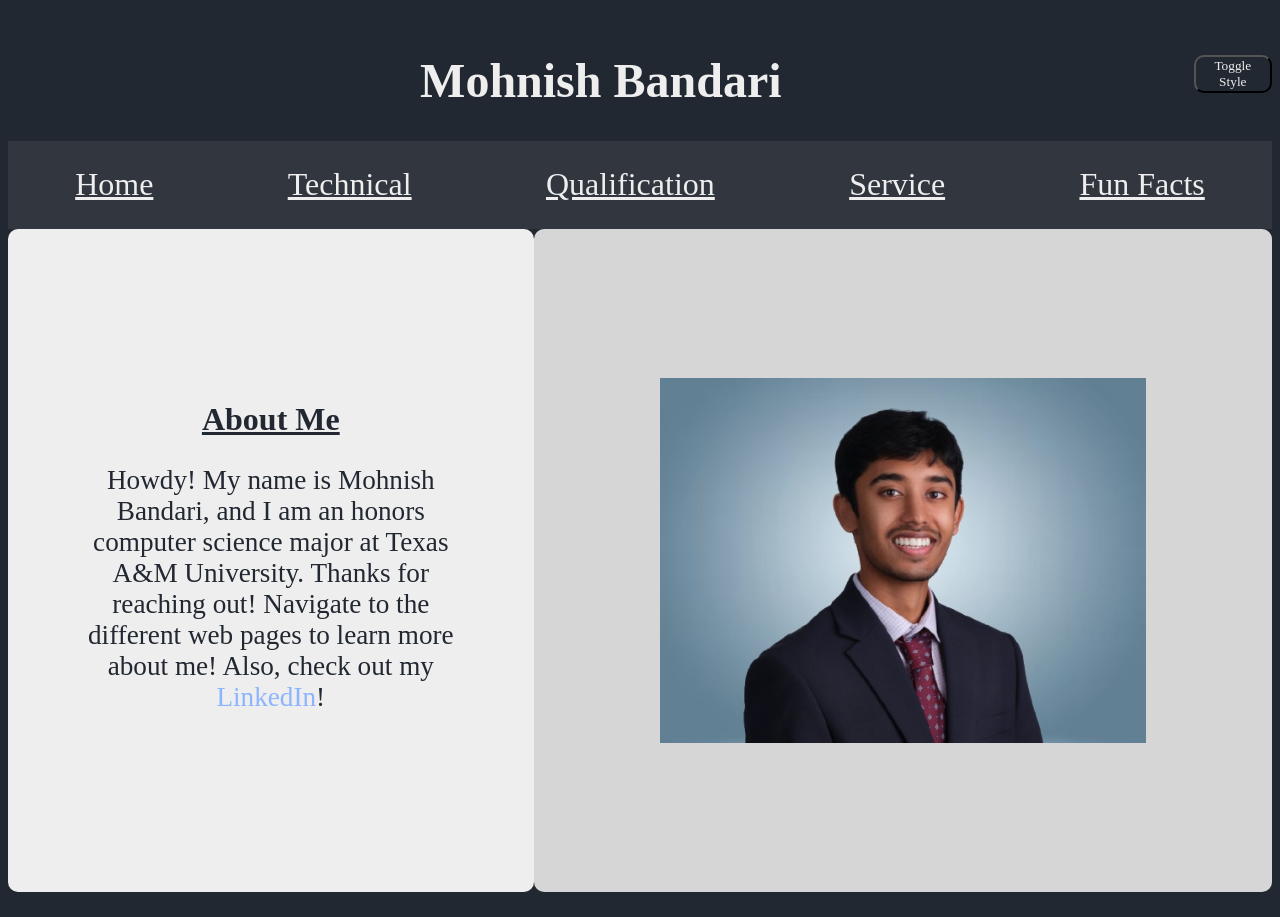
==== index.html @ 95108fb2 "Website content" ====
<!DOCTYPE HTML PUBLIC "-//W3C//DTD HTML 4.01 Transitional//EN">
<html>

<head>
  <title>Mohnish Bandari</title>
  <meta http-equiv="Content-Type" content="text/html; charset=iso-8859-1">
  <link id="main-ind" rel="stylesheet" href="index.css">
</head>

<body>
  <div class="top-bar">
    <div class="whole">
      <h1 class="title"><a href="index.html">Mohnish Bandari</a></h1>
      <div class="butdiv">
        <button onclick="toggleStyleSheet()" type="button">Toggle Style</button>
      </div>
    </div>
    <div class="navbar">
      <div class="link-div">
        <a class="links" href="index.html">Home</a>
      </div>
      <div class="link-div">
        <a class="links" href="technical.html">Technical</a>
      </div>
      <div class="link-div">
        <a class="links" href="qualifications.html">Qualification</a>
      </div>
      <div class="link-div">
        <a class="links" href="service.html">Service</a>
      </div>
      <div class="link-div">
        <a class="links" href="facts.html">Fun Facts</a>
      </div>
    </div>
  </div>
  <div class="container">
    <div class="about-text">
      <h2 class="about">About Me</h2>
      <p class="me">
        Howdy! My name is Mohnish Bandari, and I am an honors computer science major at Texas A&M University. Thanks for
        reaching out! Navigate to the different web pages to learn more about me! Also,
        check out my <a class="embed" href="https://www.linkedin.com/in/mohnishbandari/">LinkedIn</a>!
      </p>
    </div>
    <div class="profilepic"><img class="pp" src="img/mohnish.jpg" alt="Me"></div>
  </div>
</body>
<script src="functions.js"></script>

</html>
---- index.css ----
/* Originally I thought the second style would simply be switching the colors which is why my css is 
set up to where all of the colors are at the top */
.links,
.title,
.myport,
.vol {
    color: #EEEEEE;
}

.whole {
    background-color: #222831;
}

.navbar {
    background-color: #31363F;
}

.about-text,
.qual-text,
.project {
    background-color: #EEEEEE;
}

.portholder {
    background-color: #6f7279;
}

.about-text,
.qual-text,
.project {
    color: #222831;
}

.profilepic,
.resume,
.service {
    background-color: #d6d6d6;
}

body {
    background-color: #222831;
}

.title {
    font-size: 3em;
    width: 100%;
    margin-bottom: 20px;
    text-align: center;
}

a {
    color: #EEEEEE;
    text-decoration: none;
}

.whole {
    height: 15%;
    display: flex;
    justify-content: center;
    align-items: center;
}

.navbar {
    display: flex;
    flex-wrap: nowrap;
    width: 100%;
    justify-content: space-around;
    align-items: center;
    height: 10%;
}

.links {
    font-size: 2rem;
    text-decoration: underline;
}

.container,
.container2 {
    display: flex;
    height: 75%;
    margin-bottom: 2%;
}

.about-text {
    padding: 20px;
}

.about-text,
.techcontent {
    flex: 1;
    display: flex;
    flex-direction: column;
    justify-content: center;
    align-items: center;
    text-align: center;
    border-radius: 10px;
}

.profilepic {
    flex: 1;
    padding-left: 10%;
    padding-right: 10%;
    border-radius: 10px;
    display: flex;
    justify-content: center;
    align-items: center;
}

.icon {
    width: 30%;
    margin: 2%;
}

.wordle-icon {
    height: 70%;
    margin-left: 2%;
    margin-right: 2%;
}

.go-icon {
    width: 40%;
    margin-left: 2%;
    margin-right: 2%;
}

.pp {
    max-width: 100%;
    height: auto;
}

.about {
    font-size: 2em;
    text-decoration: underline;
    margin-top: 4%;
    margin-bottom: 0px;
}

.me {
    font-size: 1.7em;
    padding-left: 12%;
    padding-right: 12%;
}

.tech-text {
    font-size: 1.4em;
    padding-left: 4%;
    padding-right: 4%;
}

.portholder {
    display: flex;
    justify-content: center;
    align-items: center;
    border-radius: 10px;
    height: 10%;
}

.myport,
.vol {
    text-align: center;
    margin: 0%;
    width: 100%;
}

.splitcont {
    display: flex;
    height: 170%;
}

.qual-text {
    width: 40%;
    border-radius: 10px;
    padding-left: 2%;
    padding-right: 2%;
    font-size: 1.35em;
    text-align: center;
}

.qual-text h2 {
    text-decoration: underline;
}

.resume {
    display: flex;
    flex-direction: column;
    width: 60%;
    padding-left: 2%;
    padding-right: 2%;
    padding-bottom: 2%;
    border-radius: 10px;
    font-size: 1.35em;
    text-align: center;
    text-decoration: underline;
}

.resume iframe {
    flex: 1;
    width: 100%;
    height: 87%;
}

.project {
    display: flex;
    flex-direction: column;
    flex: 1;
    align-items: center;
    text-align: center;
    border-radius: 10px;
}

.service-header {
    font-size: 2em;
    text-decoration: underline;
    margin-top: 4%;
    margin-bottom: 4%;
}

.volunteer {
    flex: 1;
    display: flex;
    justify-content: center;
    align-items: center;
}

.service {
    flex: 1;
    padding-left: 7%;
    padding-right: 7%;
    border-radius: 10px;
    justify-content: center;
    align-content: center;
    text-align: center;
    font-size: 1.4em;
    margin: 0;
}

.vol {
    font-size: 1.5em;
}

.kcb,
.boyscout {
    width: 80%;
    margin-bottom: 15%;
}

.humanwho {
    width: 70%;
    margin-bottom: 15%;
}

.bigevent {
    width: 95%;
    margin-bottom: 15%;
}

.embed {
    color: rgb(140, 180, 255);
}

.embed:hover {
    text-decoration: underline;
}

button {
    font-family: 'Times New Roman', Times, serif;
    border-radius: 10px;
    color: #EEEEEE;
    background-color: #222831;
}

.prompt-text {
    display: flex;
    flex-direction: column;
    justify-content: center;
    align-items: center;
    background-color: #d6d6d6;
    color: #31363F;
}

.prompt-text h1 {
    margin-bottom: 15%;
}

.prompt-text h3 {
    margin-top: 0;
    margin-bottom: 2%;
    padding-left: 15%;
    padding-right: 15%;
    text-align: center;
}
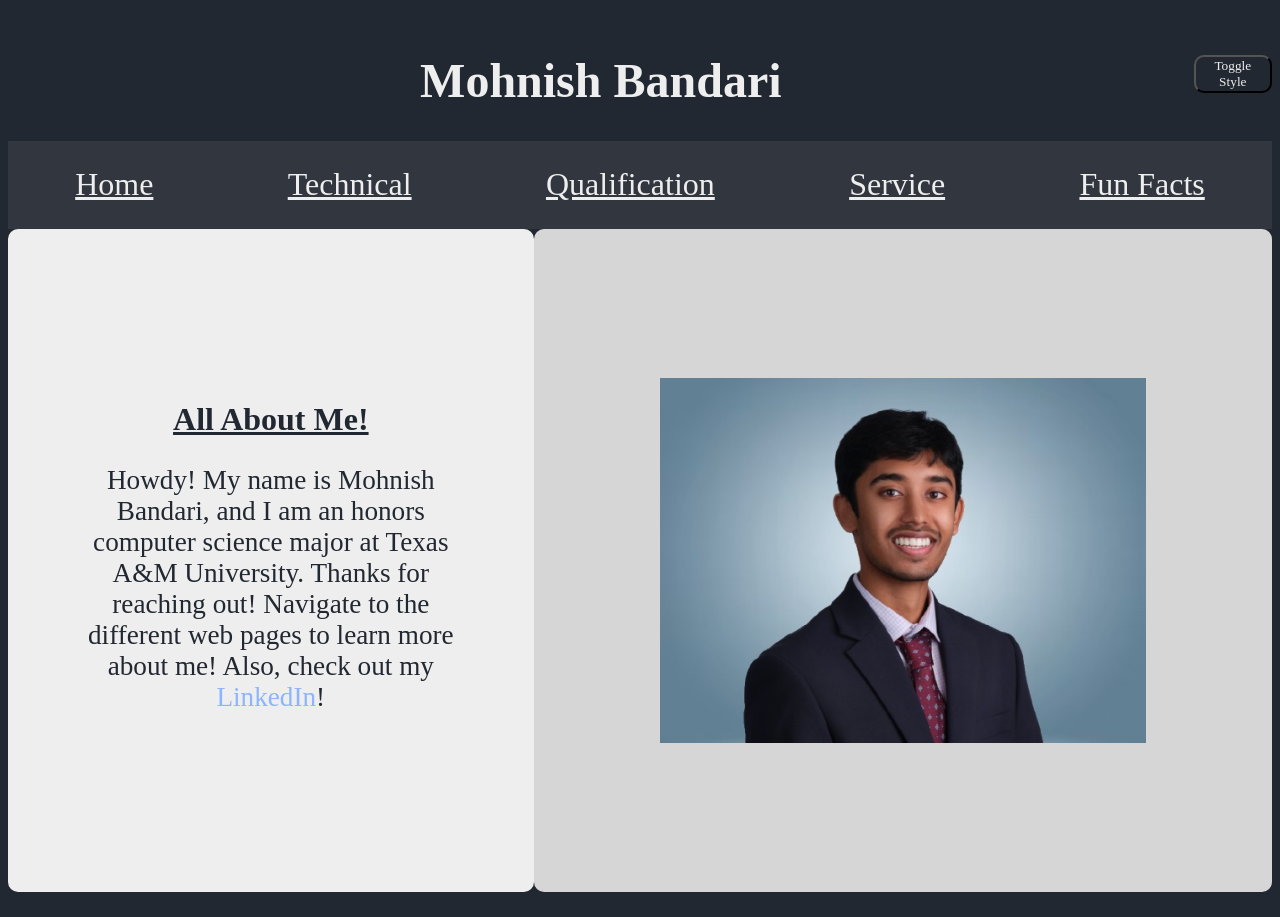
==== commit ff5f3f53: "Changed heading to All About Me!" ====
--- a/index.html
+++ b/index.html
@@ -35,7 +35,7 @@
   </div>
   <div class="container">
     <div class="about-text">
-      <h2 class="about">About Me</h2>
+      <h2 class="about">All About Me!</h2>
       <p class="me">
         Howdy! My name is Mohnish Bandari, and I am an honors computer science major at Texas A&M University. Thanks for
         reaching out! Navigate to the different web pages to learn more about me! Also,
@@ -47,4 +47,4 @@
 </body>
 <script src="functions.js"></script>
 
-</html>+</html>
